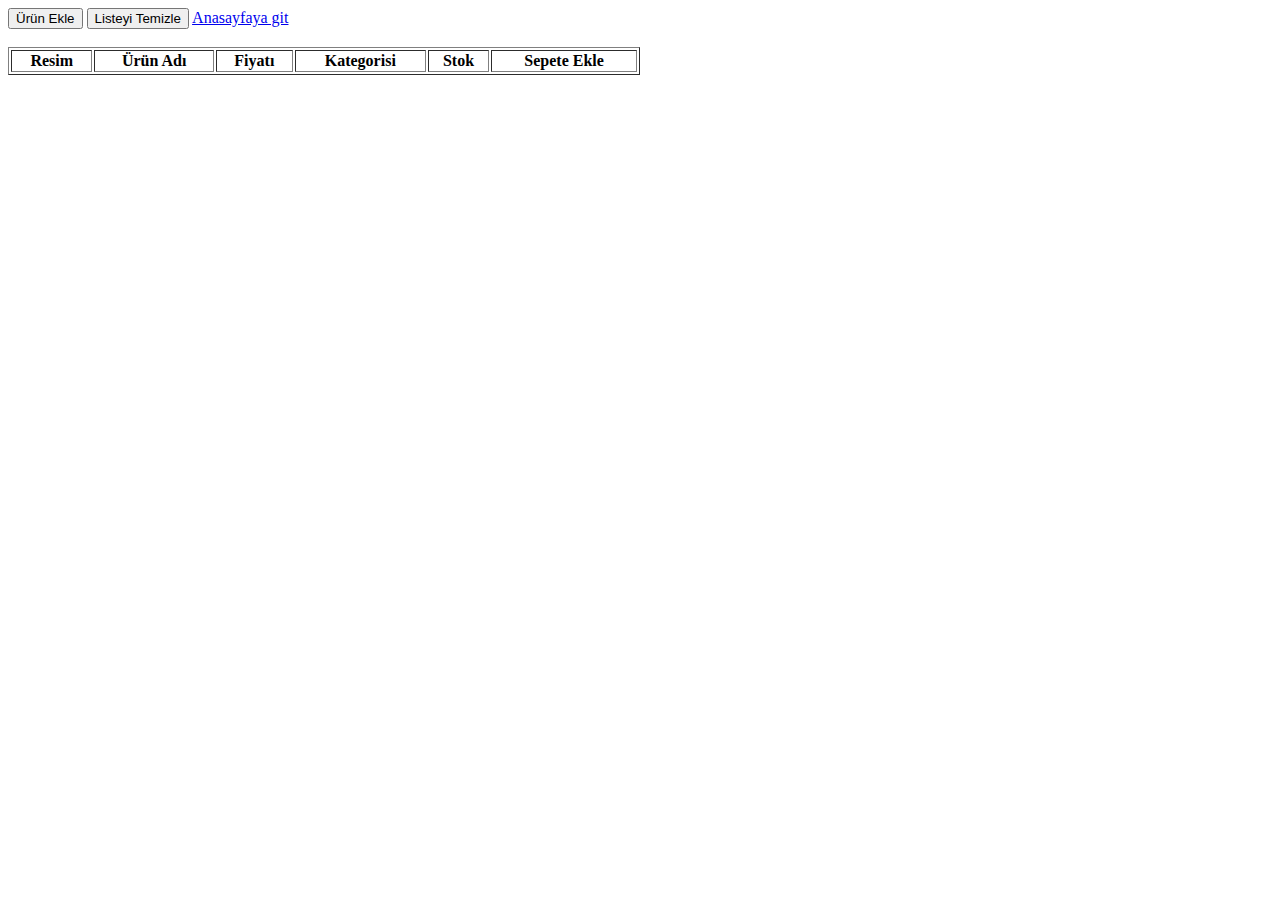
==== admin.html @ facfd417 "master branch index ve admin eklendi" ====
<!DOCTYPE html>
<html lang="tr">
<head>
    <meta charset="UTF-8">
    <meta name="viewport" content="width=device-width, initial-scale=1.0">
    <title>ADMIN PANELİ</title>
    <script src="assets/site.js" defer></script>
    <link rel="stylesheet" href="assets/css/admin.css">
    <button onclick="addProduct()">Ürün Ekle</button>
    <button onclick="clearList()">Listeyi Temizle</button>
</head>
<body>
    <a href="index.html" class="button">Anasayfaya git</a>
    <table id="product-table" border="1" style="width:50%"><br><br>
        <thead>
            <tr>
                <th>Resim</th>
                <th>Ürün Adı</th>
                <th>Fiyatı</th>
                <th>Kategorisi</th>
                <th>Stok</th>
                <th>Sepete Ekle</th>
            </tr>
        </thead>
        <tbody id="product-list"></tbody>
    </table>
    
</body>
</html>
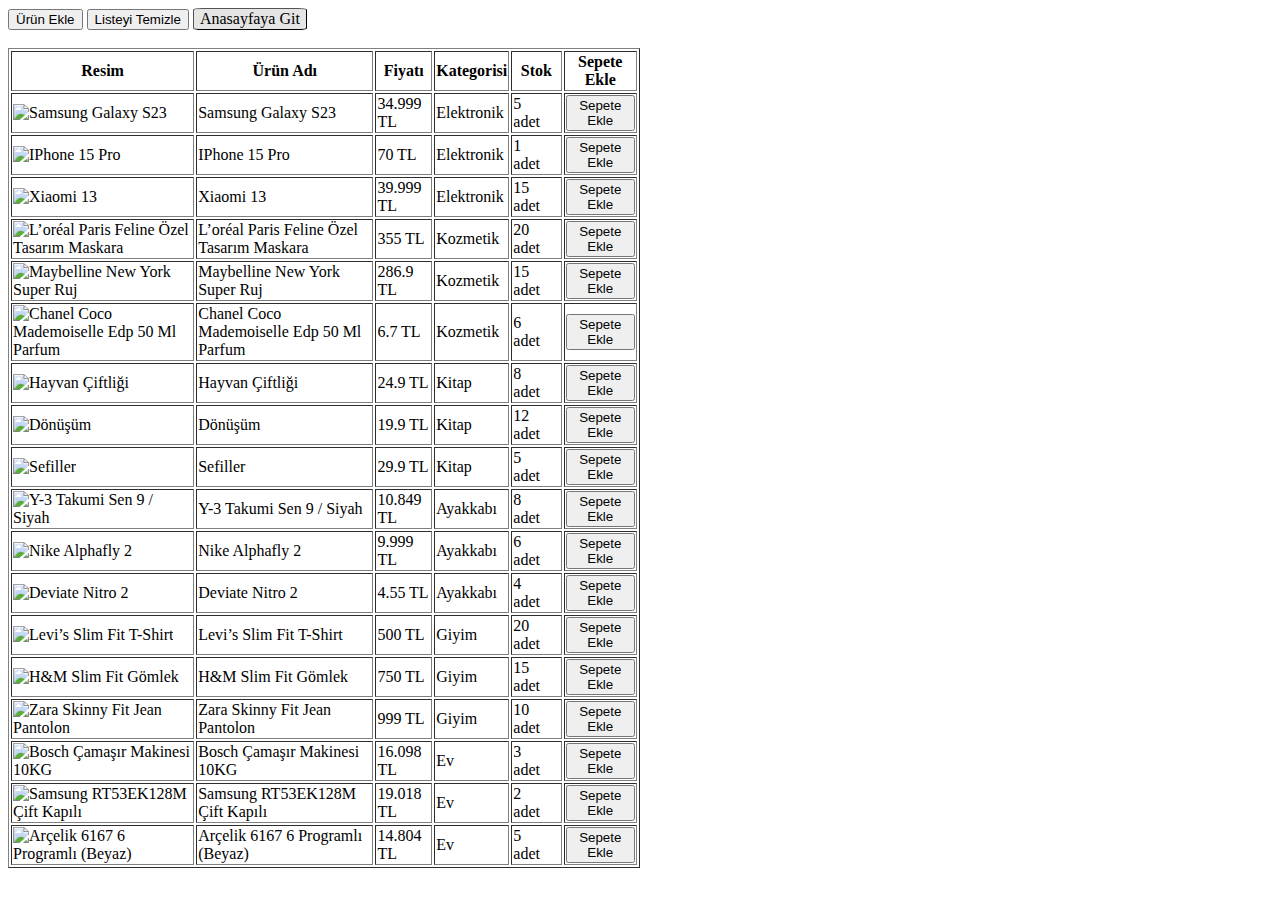
==== commit 676ec324: "css dosyası eklendi, ticaret js içinde güncellemeler yapıldı, ürünlerin görselleri eklendi" ====
--- a/admin.html
+++ b/admin.html
@@ -4,13 +4,13 @@
     <meta charset="UTF-8">
     <meta name="viewport" content="width=device-width, initial-scale=1.0">
     <title>ADMIN PANELİ</title>
-    <script src="assets/site.js" defer></script>
-    <link rel="stylesheet" href="assets/css/admin.css">
+    <script src="assets/js/ticaret.js" defer></script>
+    <link rel="stylesheet" href="assets/css/ticaret.css">
     <button onclick="addProduct()">Ürün Ekle</button>
     <button onclick="clearList()">Listeyi Temizle</button>
 </head>
 <body>
-    <a href="index.html" class="button">Anasayfaya git</a>
+    <a href="index.html" class="button">Anasayfaya Git</a>
     <table id="product-table" border="1" style="width:50%"><br><br>
         <thead>
             <tr>
--- a/assets/css/ticaret.css
+++ b/assets/css/ticaret.css
@@ -0,0 +1,38 @@
+.button{
+    color: black;
+    text-shadow: none;
+    display: inline-block;
+    cursor: default;
+    box-sizing: border-box;
+    background-color: #E5E5E5;
+    margin: 0em;
+    padding-block: 1px;
+    padding-inline: 6px;
+    border-width: 1px;
+    border-style: outset;
+    border-color: buttonborder;
+    border-image: initial;
+    text-decoration: none;
+    border-radius: 8%;
+}
+.admin {
+    color: black;
+    text-shadow: none;
+    display: inline-block;
+    cursor: default;
+    box-sizing: border-box;
+    background-color: #E5E5E5;
+    margin: 0em;
+    padding-block: 1px;
+    padding-inline: 6px;
+    border-width: 1px;
+    border-style: outset;
+    border-color: buttonborder;
+    border-image: initial;
+    text-decoration: none;
+    border-radius: 8%;
+}
+.admin:hover{
+    background-color: red;
+    color:white;
+}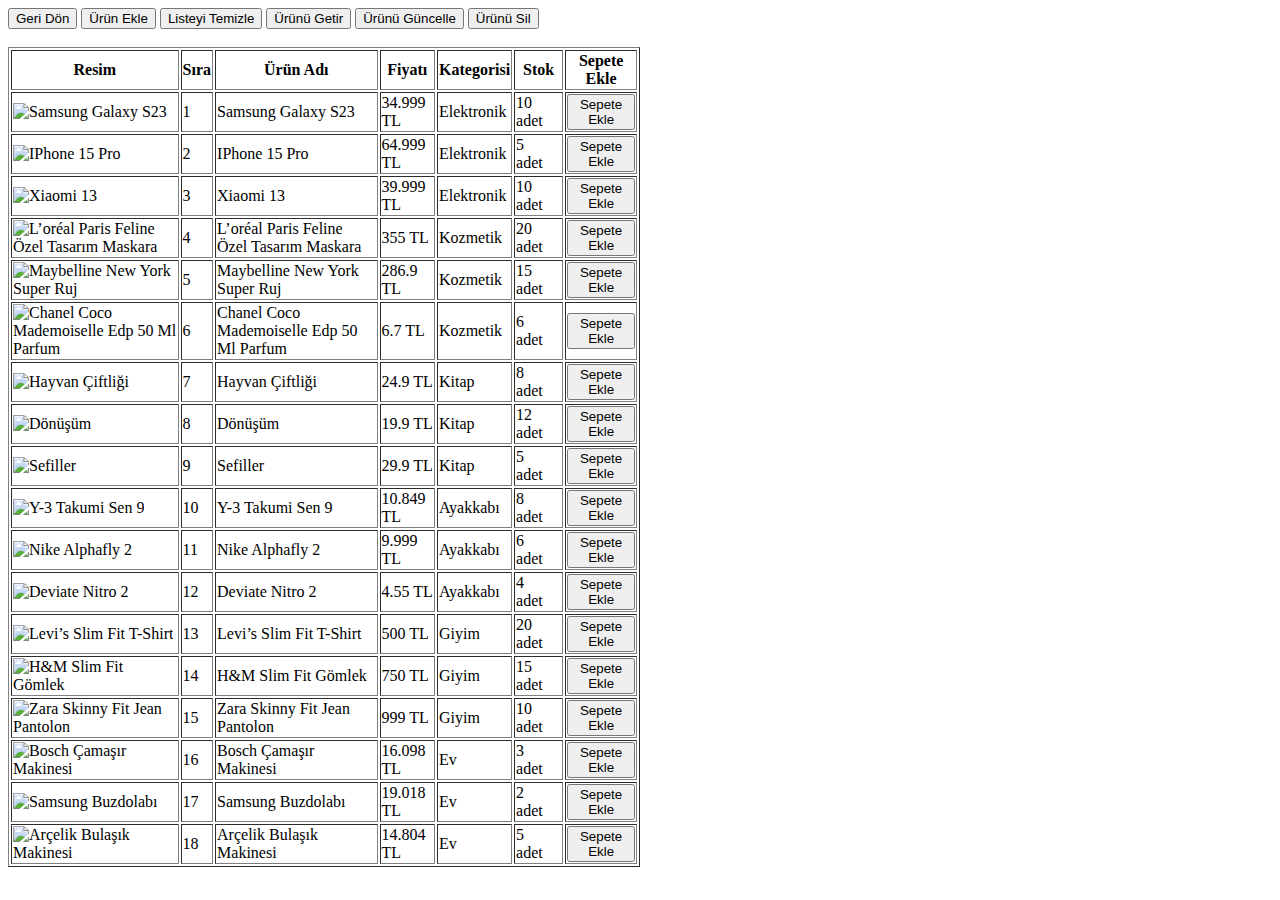
==== commit a68a7744: "master oluşturuldu" ====
--- a/admin.html
+++ b/admin.html
@@ -3,18 +3,23 @@
 <head>
     <meta charset="UTF-8">
     <meta name="viewport" content="width=device-width, initial-scale=1.0">
-    <title>ADMIN PANELİ</title>
-    <script src="assets/js/ticaret.js" defer></script>
-    <link rel="stylesheet" href="assets/css/ticaret.css">
+    <title>Document</title>
+    <script src="assets/site.js" defer></script>
+    <button onclick="window.history.back()">Geri Dön</button>
     <button onclick="addProduct()">Ürün Ekle</button>
     <button onclick="clearList()">Listeyi Temizle</button>
+    <button onclick="getProductById()">Ürünü Getir</button>
+    <button onclick="updateProduct()">Ürünü Güncelle</button>
+    <button onclick="deleteProduct()">Ürünü Sil</button>
+
 </head>
 <body>
-    <a href="index.html" class="button">Anasayfaya Git</a>
+    
     <table id="product-table" border="1" style="width:50%"><br><br>
         <thead>
             <tr>
                 <th>Resim</th>
+                <th>Sıra</th>
                 <th>Ürün Adı</th>
                 <th>Fiyatı</th>
                 <th>Kategorisi</th>
@@ -24,6 +29,6 @@
         </thead>
         <tbody id="product-list"></tbody>
     </table>
-    
+ 
 </body>
 </html>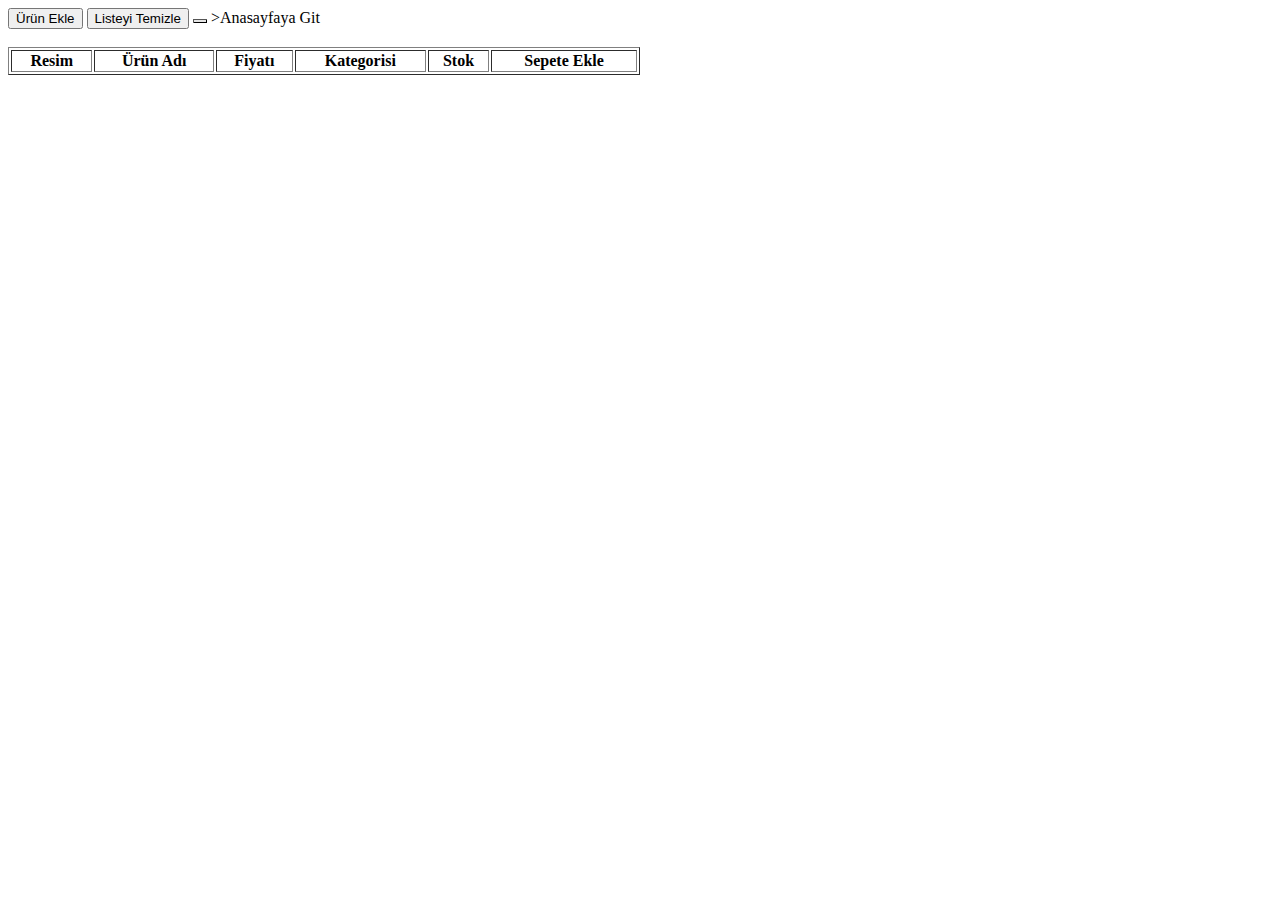
==== commit 5a82419d: "sepete ekleme çıkarma özellikleri için yeni js oluşturdum ancak çalıştıramadım" ====
--- a/admin.html
+++ b/admin.html
@@ -3,23 +3,18 @@
 <head>
     <meta charset="UTF-8">
     <meta name="viewport" content="width=device-width, initial-scale=1.0">
-    <title>Document</title>
-    <script src="assets/site.js" defer></script>
-    <button onclick="window.history.back()">Geri Dön</button>
+    <title>ADMIN PANELİ</title>
+    <script src="assets/js/ticaret_alternatif.js" defer></script>
+    <link rel="stylesheet" href="assets/css/ticaret.css">
     <button onclick="addProduct()">Ürün Ekle</button>
     <button onclick="clearList()">Listeyi Temizle</button>
-    <button onclick="getProductById()">Ürünü Getir</button>
-    <button onclick="updateProduct()">Ürünü Güncelle</button>
-    <button onclick="deleteProduct()">Ürünü Sil</button>
-
 </head>
 <body>
-    
+    <a href="main.html" class="button"></a> >Anasayfaya Git</a>
     <table id="product-table" border="1" style="width:50%"><br><br>
         <thead>
             <tr>
                 <th>Resim</th>
-                <th>Sıra</th>
                 <th>Ürün Adı</th>
                 <th>Fiyatı</th>
                 <th>Kategorisi</th>
@@ -29,6 +24,6 @@
         </thead>
         <tbody id="product-list"></tbody>
     </table>
- 
+    
 </body>
 </html>--- a/assets/css/ticaret.css
+++ b/assets/css/ticaret.css
@@ -0,0 +1,38 @@
+.button{
+    color: black;
+    text-shadow: none;
+    display: inline-block;
+    cursor: default;
+    box-sizing: border-box;
+    background-color: #E5E5E5;
+    margin: 0em;
+    padding-block: 1px;
+    padding-inline: 6px;
+    border-width: 1px;
+    border-style: outset;
+    border-color: buttonborder;
+    border-image: initial;
+    text-decoration: none;
+    border-radius: 8%;
+}
+.admin {
+    color: black;
+    text-shadow: none;
+    display: inline-block;
+    cursor: default;
+    box-sizing: border-box;
+    background-color: #E5E5E5;
+    margin: 0em;
+    padding-block: 1px;
+    padding-inline: 6px;
+    border-width: 1px;
+    border-style: outset;
+    border-color: buttonborder;
+    border-image: initial;
+    text-decoration: none;
+    border-radius: 8%;
+}
+.admin:hover{
+    background-color: red;
+    color:white;
+}